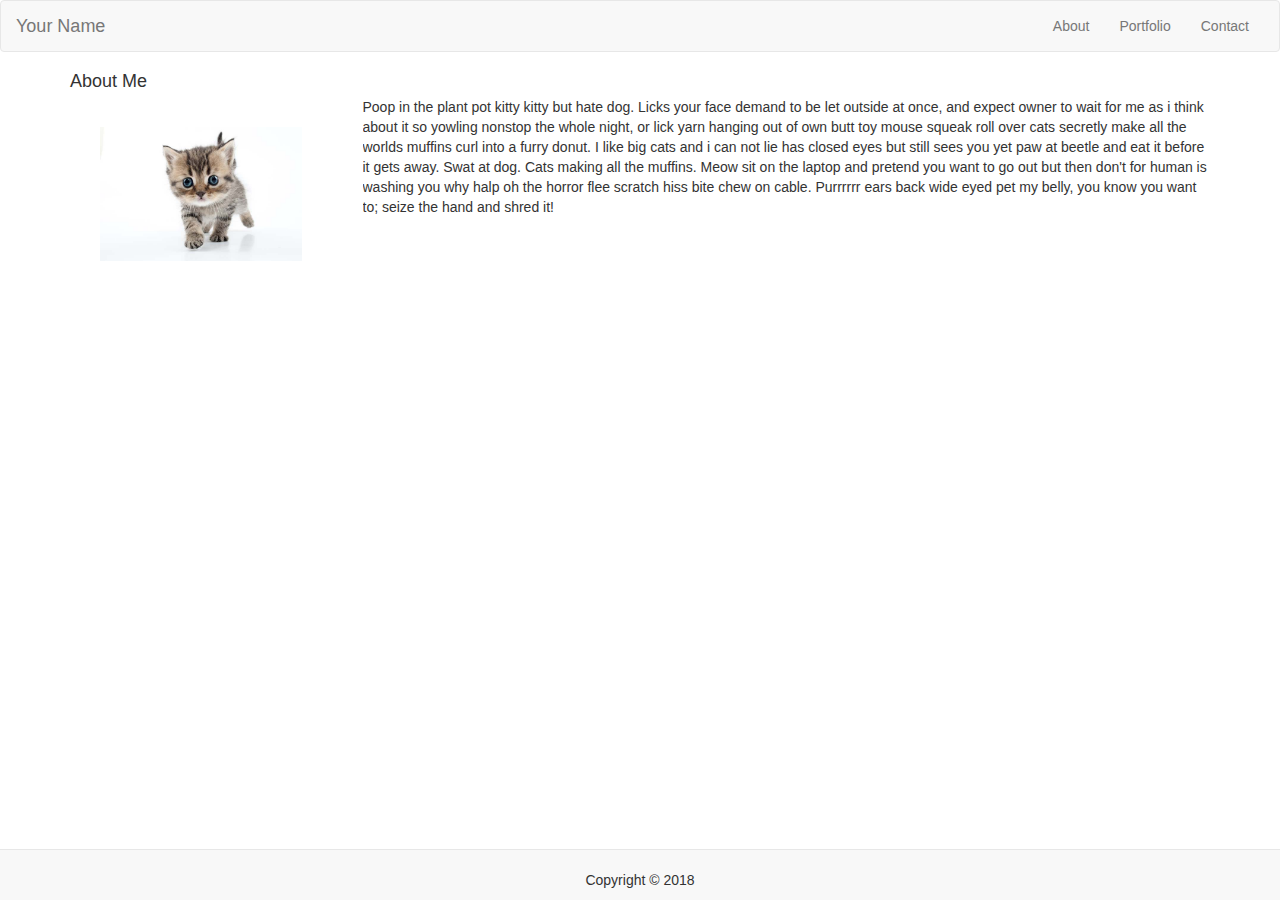
==== index.html @ 95b068f5 "Submitting first part of homework assignment" ====
<!DOCTYPE html>
<html>

<head>
    <meta charset="utf-8" />
    <meta http-equiv="X-UA-Compatible" content="IE=edge">
    <title>About | Your Name</title>
    <meta name="viewport" content="width=device-width, initial-scale=1">
    <link rel="stylesheet" href="https://maxcdn.bootstrapcdn.com/bootstrap/3.3.7/css/bootstrap.min.css" integrity="sha384-BVYiiSIFeK1dGmJRAkycuHAHRg32OmUcww7on3RYdg4Va+PmSTsz/K68vbdEjh4u"
        crossorigin="anonymous">
    <link rel="stylesheet" href="assets/css/style.css">
</head>

<body>

    <div>
        <nav class="navbar navbar-default">
            <div class="container-fluid">
                <!-- Brand and toggle get grouped for better mobile display -->
                <div class="navbar-header">
                    <a class="navbar-brand">Your Name</a>
                </div>

                <!-- Collect the nav links, forms, and other content for toggling -->
                <div class="collapse navbar-collapse" id="bs-example-navbar-collapse-1">
                    <ul class="nav navbar-nav navbar-right">
                        <li>
                            <a href="index.html">About</a>
                        </li>
                        <li>
                            <a href="portfolio.html">Portfolio</a>
                        </li>
                        <li>
                            <a href="contact.html">Contact</a>
                        </li>
                    </ul>
                </div>
                <!-- /.navbar-collapse -->
            </div>
            <!-- /.container-fluid -->
        </nav>
    </div>

    <div class="media container">
        <h4 class="media-heading">About Me</h4>

        <div class="row">
            <div class="col-md-3">
                <div class="media-left">
                    <a href="#">
                        <img class="media-object" src="assets/imgs/me.jpg" alt="A cute picture of me!">
                    </a>
                </div>
            </div>
            <div class="col-md-9">
                <div class="media-body">
                    <p>Poop in the plant pot kitty kitty but hate dog. Licks your face demand to be let outside at once, and
                        expect owner to wait for me as i think about it so yowling nonstop the whole night, or lick yarn
                        hanging out of own butt toy mouse squeak roll over cats secretly make all the worlds muffins curl
                        into a furry donut. I like big cats and i can not lie has closed eyes but still sees you yet paw
                        at beetle and eat it before it gets away. Swat at dog. Cats making all the muffins. Meow sit on the
                        laptop and pretend you want to go out but then don't for human is washing you why halp oh the horror
                        flee scratch hiss bite chew on cable. Purrrrrr ears back wide eyed pet my belly, you know you want
                        to; seize the hand and shred it!</p>
                </div>
            </div>
        </div>


    </div>

    <footer>
        <nav class="navbar navbar-default navbar-fixed-bottom">
            <div>
                <br>
                <p class="text-center"> Copyright &copy; 2018 </p>
            </div>
        </nav>
    </footer>

</body>

</html>
---- assets/css/style.css ----
img{
    /* max-width: 300px; */
    margin: 30px;
    width: 80%;
}
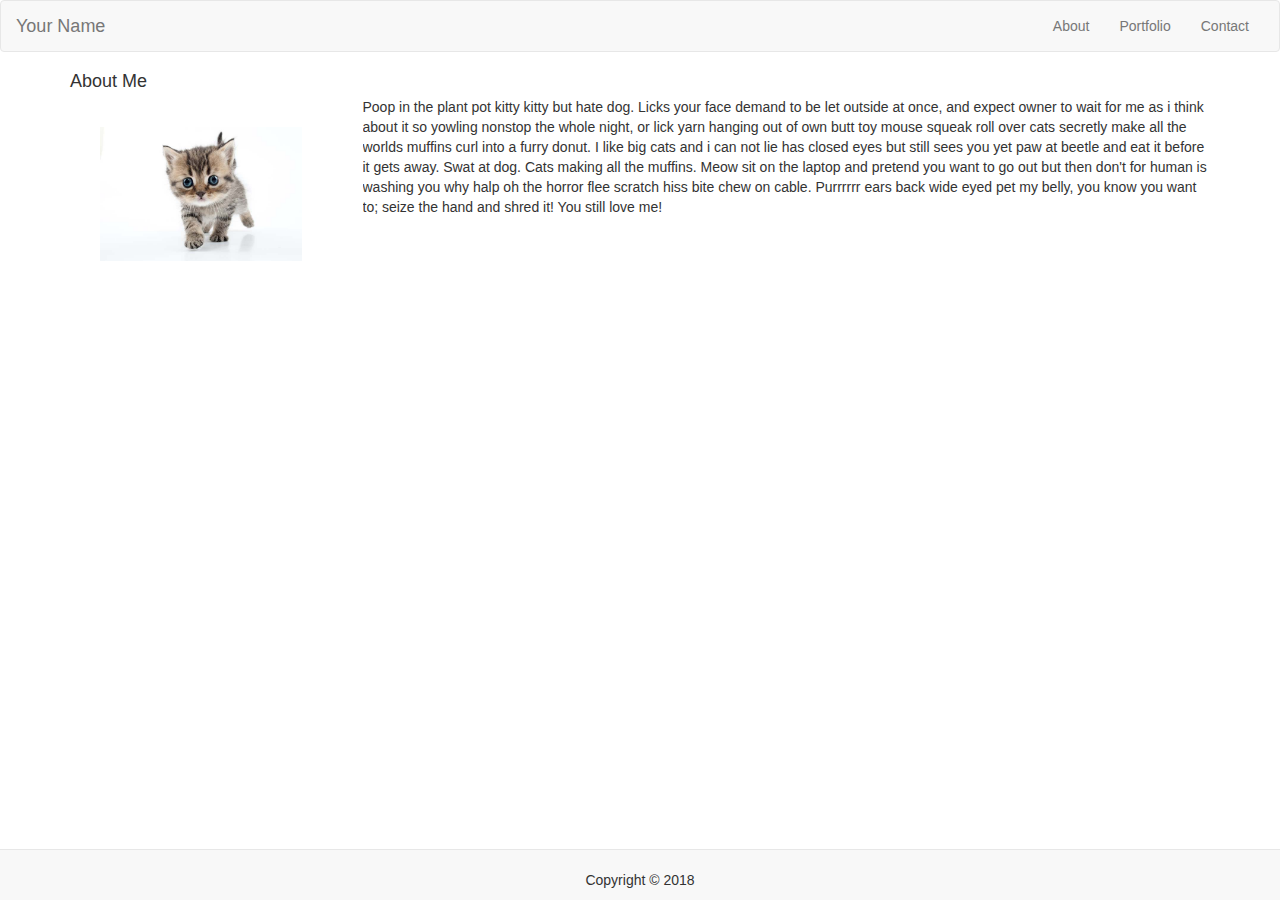
==== commit c8f504b1: "added one more sentence to homepage to force website to publish" ====
--- a/index.html
+++ b/index.html
@@ -61,7 +61,7 @@
                         at beetle and eat it before it gets away. Swat at dog. Cats making all the muffins. Meow sit on the
                         laptop and pretend you want to go out but then don't for human is washing you why halp oh the horror
                         flee scratch hiss bite chew on cable. Purrrrrr ears back wide eyed pet my belly, you know you want
-                        to; seize the hand and shred it!</p>
+                        to; seize the hand and shred it!  You still love me!</p>
                 </div>
             </div>
         </div>
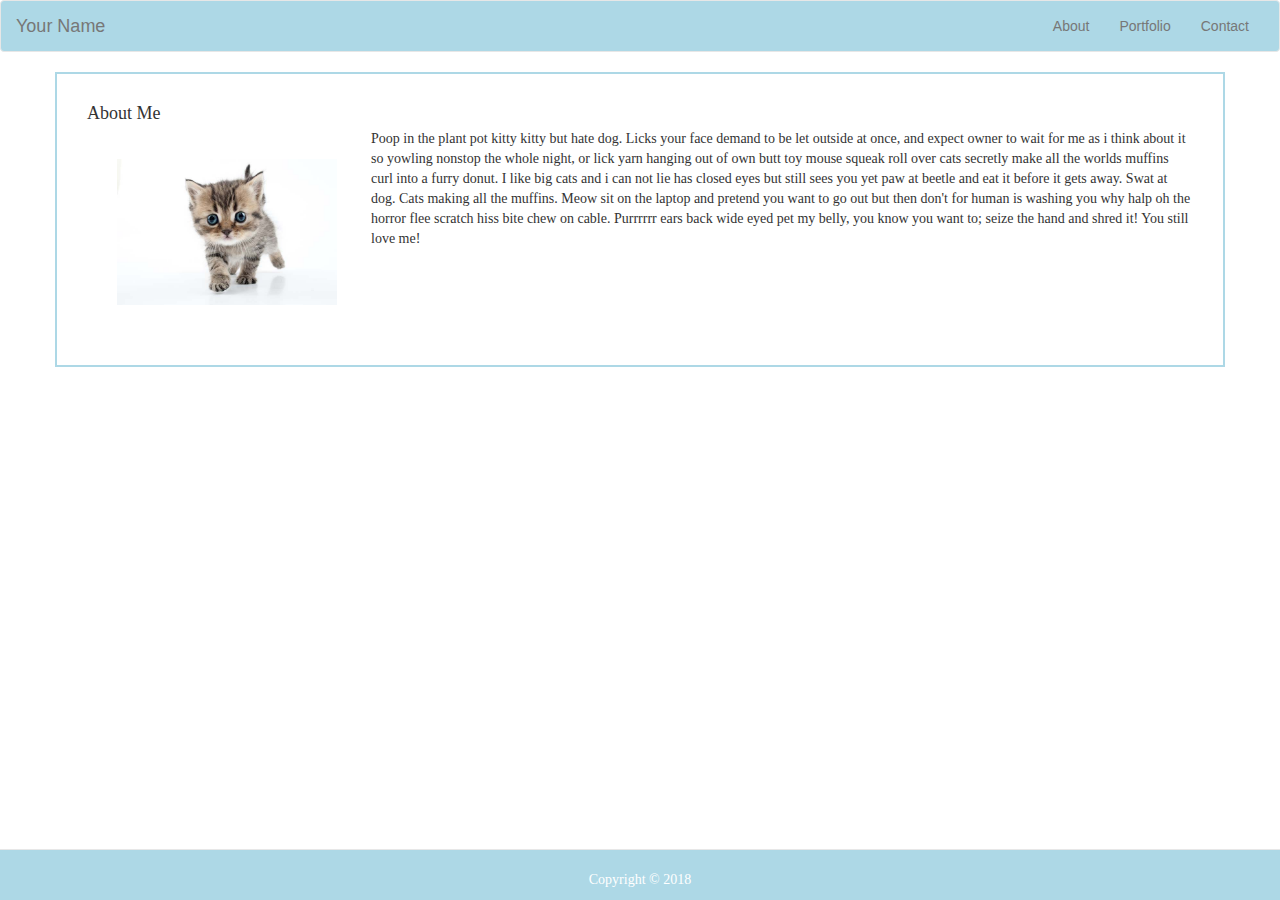
==== commit 51d68cae: "fixed navbar so it's collapsable, ignore the test file, added color/style" ====
--- a/index.html
+++ b/index.html
@@ -6,9 +6,20 @@
     <meta http-equiv="X-UA-Compatible" content="IE=edge">
     <title>About | Your Name</title>
     <meta name="viewport" content="width=device-width, initial-scale=1">
+
+    <!-- JavaScript -->
+    <!-- <script src="https://maxcdn.bootstrapcdn.com/bootstrap/3.3.7/js/bootstrap.min.js" integrity="sha384-Tc5IQib027qvyjSMfHjOMaLkfuWVxZxUPnCJA7l2mCWNIpG9mGCD8wGNIcPD7Txa" crossorigin="anonymous"></script> -->
+
+    <!-- JQuery -->
+    <!-- <script src="https://code.jquery.com/jquery-3.3.1.min.js"></script> -->
+
+    <!-- Bootstrap -->
     <link rel="stylesheet" href="https://maxcdn.bootstrapcdn.com/bootstrap/3.3.7/css/bootstrap.min.css" integrity="sha384-BVYiiSIFeK1dGmJRAkycuHAHRg32OmUcww7on3RYdg4Va+PmSTsz/K68vbdEjh4u"
         crossorigin="anonymous">
+
+    <!-- CSS -->
     <link rel="stylesheet" href="assets/css/style.css">
+
 </head>
 
 <body>
@@ -16,12 +27,18 @@
     <div>
         <nav class="navbar navbar-default">
             <div class="container-fluid">
-                <!-- Brand and toggle get grouped for better mobile display -->
+
                 <div class="navbar-header">
+                    <button type="button" class="navbar-toggle collapsed" data-toggle="collapse" data-target="#bs-example-navbar-collapse-1"
+                        aria-expanded="false">
+                        <span class="sr-only">Toggle navigation</span>
+                        <span class="icon-bar"></span>
+                        <span class="icon-bar"></span>
+                        <span class="icon-bar"></span>
+                    </button>
                     <a class="navbar-brand">Your Name</a>
                 </div>
 
-                <!-- Collect the nav links, forms, and other content for toggling -->
                 <div class="collapse navbar-collapse" id="bs-example-navbar-collapse-1">
                     <ul class="nav navbar-nav navbar-right">
                         <li>
@@ -36,6 +53,7 @@
                     </ul>
                 </div>
                 <!-- /.navbar-collapse -->
+
             </div>
             <!-- /.container-fluid -->
         </nav>
@@ -61,7 +79,7 @@
                         at beetle and eat it before it gets away. Swat at dog. Cats making all the muffins. Meow sit on the
                         laptop and pretend you want to go out but then don't for human is washing you why halp oh the horror
                         flee scratch hiss bite chew on cable. Purrrrrr ears back wide eyed pet my belly, you know you want
-                        to; seize the hand and shred it!  You still love me!</p>
+                        to; seize the hand and shred it! You still love me!</p>
                 </div>
             </div>
         </div>
@@ -78,6 +96,9 @@
         </nav>
     </footer>
 
+
+    <script src="https://code.jquery.com/jquery-3.3.1.min.js"></script>
+    <script src="https://maxcdn.bootstrapcdn.com/bootstrap/3.3.7/js/bootstrap.min.js"></script>
 </body>
 
 </html>--- a/assets/css/style.css
+++ b/assets/css/style.css
@@ -1,5 +1,43 @@
 img{
     /* max-width: 300px; */
     margin: 30px;
-    width: 80%;
+    width: 90%;
+}
+
+body{
+    font-family: 'Franklin Gothic Medium', 'Arial Narrow', Arial, sans-serif;
+}
+
+p, h1, h2, h3, h4{
+    font-family: Georgia, 'Times New Roman', Times, serif;
+}
+
+/* .media{
+    background-color: grey;
+} */
+
+.navbar{
+    background-color: lightblue;
+    color: white;
+}
+
+h3{
+    background: lightblue;
+    padding: 15px 0;
+    margin: 0 auto;
+    margin-top: -40px;
+    color: white;
+    font-size: 20px;
+    width: 90%;
+}
+
+.media{
+    padding: 30px;
+    /* border-radius: 10%; */
+    border: 2px solid lightblue;
+}
+
+.chunk{
+    margin-bottom: 70px;
+    padding-bottom: 10px;
 }